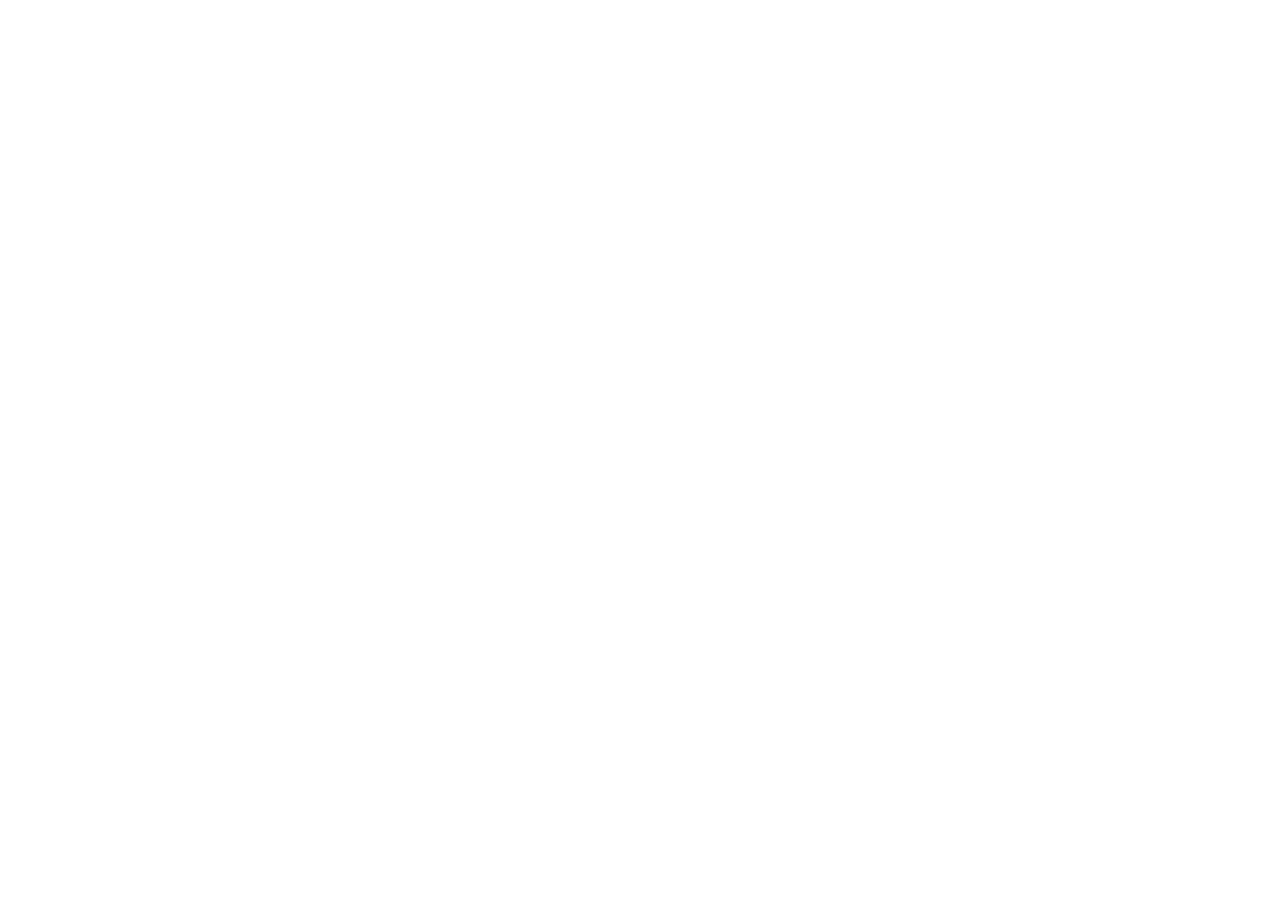
==== landing-page/index.html @ eccbb52d "start landing page assignment" ====
<!DOCTYPE html>
<html lang="en">
<head>
    <meta charset="UTF-8">
    <meta name="viewport" content="width=device-width, initial-scale=1.0">
    <title>Landing Page</title>
    
</head>
<body>
    
</body>
</html>
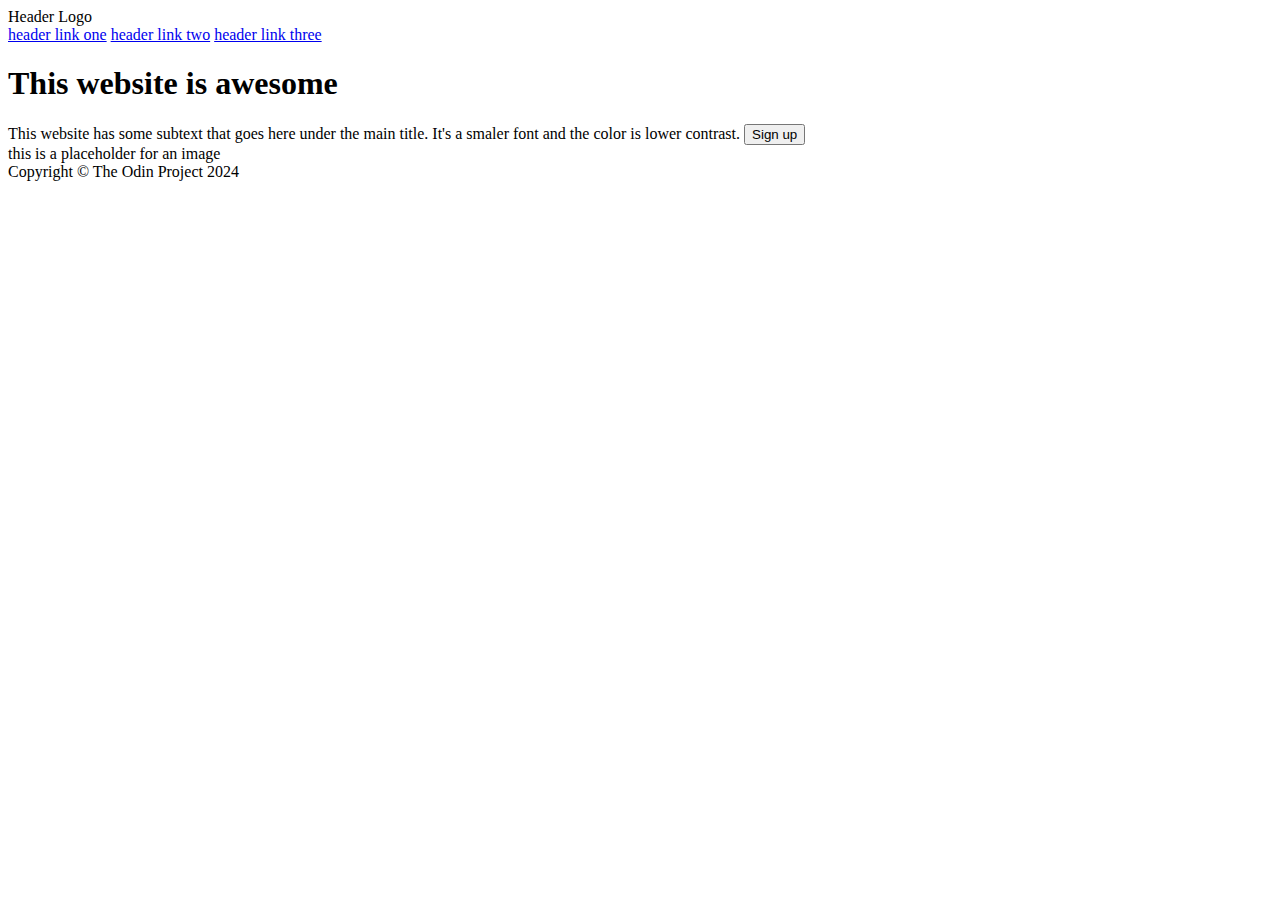
==== commit e598e94f: "Add header and footer html" ====
--- a/landing-page/index.html
+++ b/landing-page/index.html
@@ -4,9 +4,36 @@
     <meta charset="UTF-8">
     <meta name="viewport" content="width=device-width, initial-scale=1.0">
     <title>Landing Page</title>
-    
+    <link rel="stylesheet" href="style.css">
 </head>
 <body>
-    
+    <div class="header">
+        <div class="left-side">
+            Header Logo
+        </div>
+        <div class="right-side">
+            <a href="#">header link one</a>
+            <a href="#">header link two</a>
+            <a href="#">header link three</a>
+        </div>
+        <div class="head-promo">
+            <div class="promo-left">
+                <h1>This website is awesome</h1>
+                This website has some subtext that goes here under the main title. It's a smaler font and the color is lower contrast.
+                <button>Sign up</button>
+            </div>
+            <div class="promo-right">
+                this is a placeholder for an image
+            </div>
+        </div>
+    </div>
+
+    <div class="body">
+
+    </div>
+
+    <div class="footer">
+        Copyright © The Odin Project 2024
+    </div>
 </body>
 </html>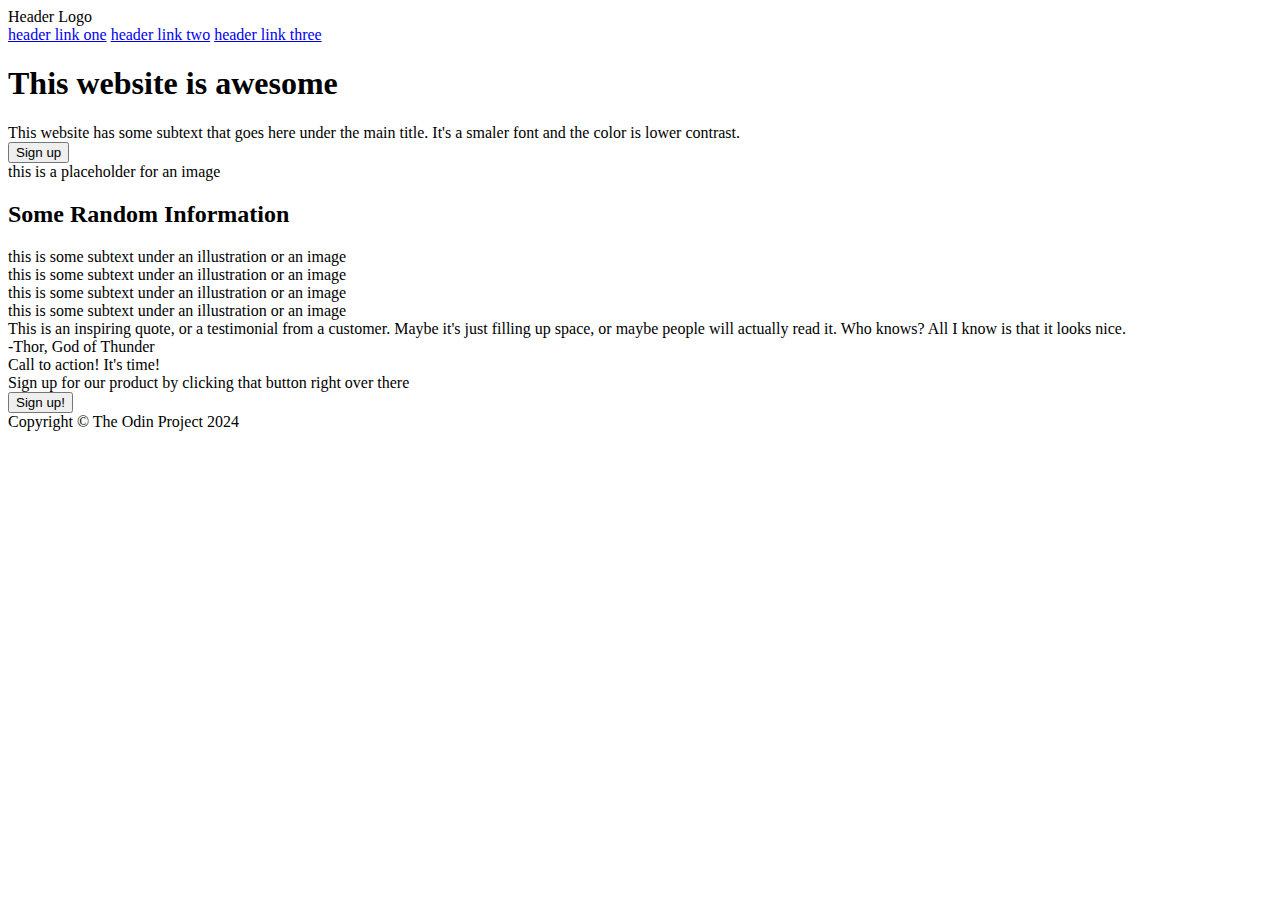
==== commit 6ef931d7: "Add body sections to the landing page." ====
--- a/landing-page/index.html
+++ b/landing-page/index.html
@@ -6,6 +6,7 @@
     <title>Landing Page</title>
     <link rel="stylesheet" href="style.css">
 </head>
+
 <body>
     <div class="header">
         <div class="left-side">
@@ -18,9 +19,9 @@
         </div>
         <div class="head-promo">
             <div class="promo-left">
-                <h1>This website is awesome</h1>
-                This website has some subtext that goes here under the main title. It's a smaler font and the color is lower contrast.
-                <button>Sign up</button>
+                <div class="promo-header"><h1>This website is awesome</h1></div>
+                <div class="subtext">This website has some subtext that goes here under the main title. It's a smaler font and the color is lower contrast.</div>
+                <button class="head-button">Sign up</button>
             </div>
             <div class="promo-right">
                 this is a placeholder for an image
@@ -28,8 +29,45 @@
         </div>
     </div>
 
-    <div class="body">
+    <div class="section-1">
+        <div class="section-title"><h2>Some Random Information</h2></div>
+        <div class="info">
+            <div class="image"></div>
+            <div class="subtext">this is some subtext under an illustration or an image</div>
+        </div>
+        <div class="info">
+            <div class="image"></div>
+            <div class="subtext">this is some subtext under an illustration or an image</div>
+        </div>
+        <div class="info">
+            <div class="image"></div>
+            <div class="subtext">this is some subtext under an illustration or an image</div>
+        </div>
+        <div class="info">
+            <div class="image"></div>
+            <div class="subtext">this is some subtext under an illustration or an image</div>
+        </div>
+    </div>
 
+    <div class="section-2">
+        <div class="quote">
+            <div class="quotemain">
+                This is an inspiring quote, or a testimonial from a customer. Maybe it's just filling up space, or maybe people will actually read it. Who knows? All I know is that it looks nice.
+            </div>
+            <div class="quotesmall">
+                -Thor, God of Thunder
+            </div>
+        </div>
+    </div>
+
+    <div class="section-3">
+        <div class="modal">
+            <div class="modal-left">
+                <div class="modalheader">Call to action! It's time!</div>
+                <div class="subtext">Sign up for our product by clicking that button right over there</div>
+            </div>
+            <button class="modalbutton">Sign up!</button>
+        </div>
     </div>
 
     <div class="footer">
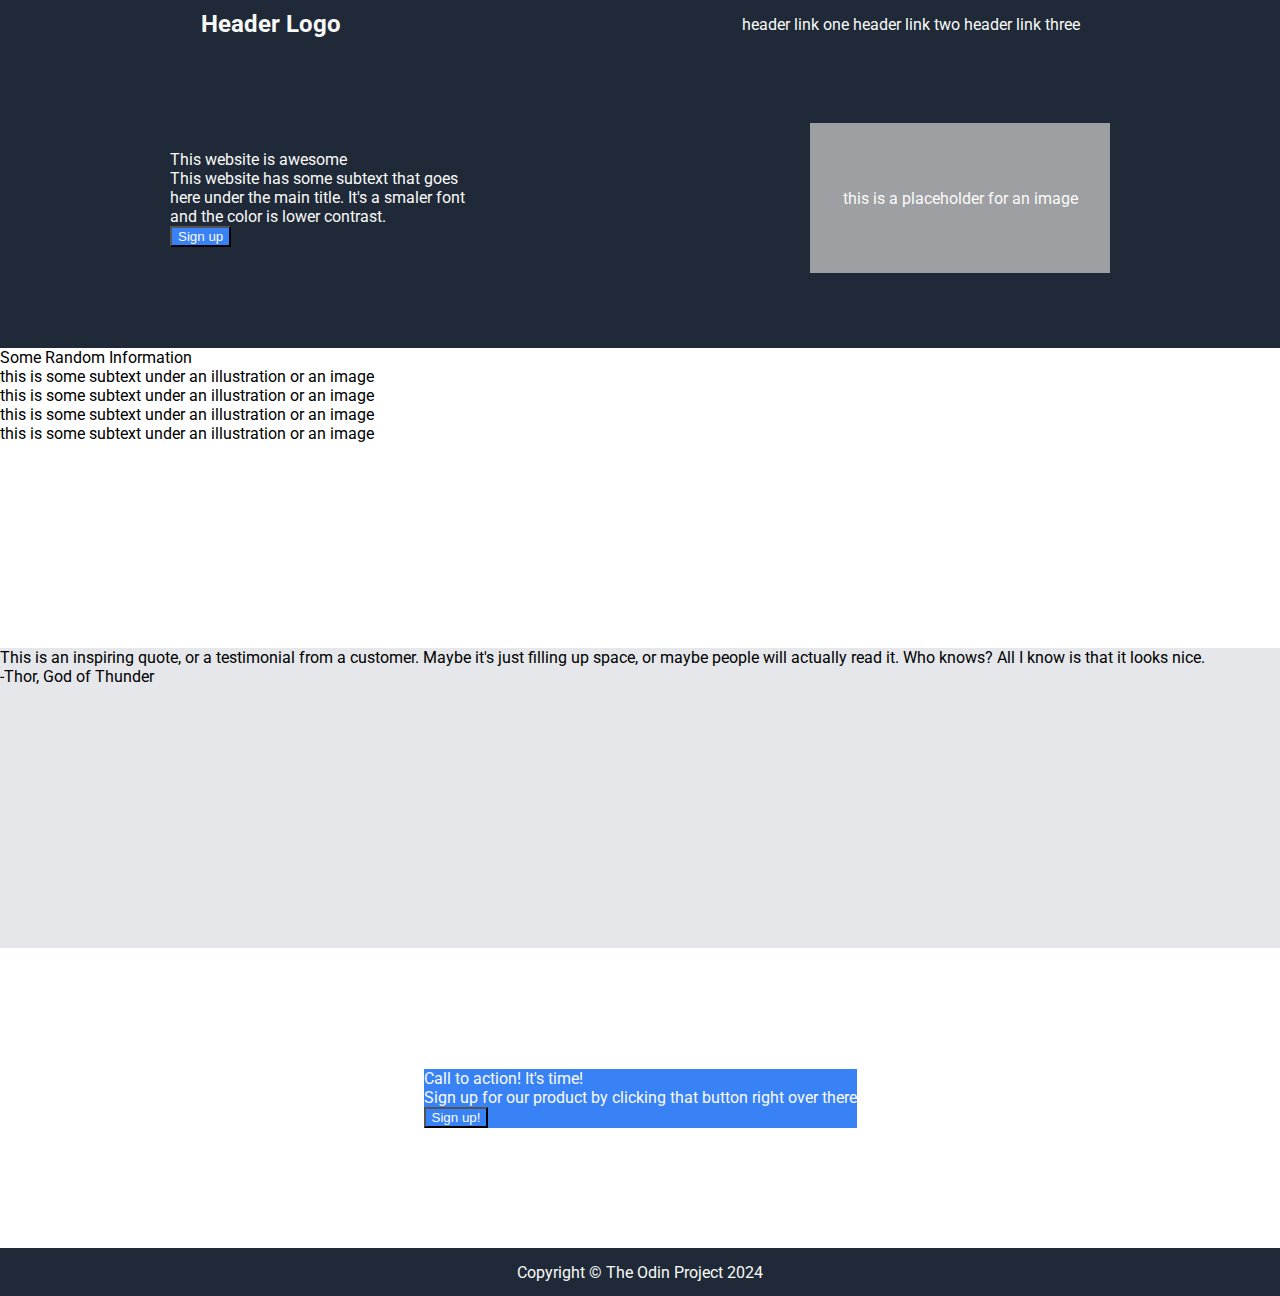
==== commit 2dd6314c: "Start landing page css. Adjust divs in html" ====
--- a/landing-page/index.html
+++ b/landing-page/index.html
@@ -5,21 +5,26 @@
     <meta name="viewport" content="width=device-width, initial-scale=1.0">
     <title>Landing Page</title>
     <link rel="stylesheet" href="style.css">
+    <link rel="preconnect" href="https://fonts.googleapis.com">
+    <link rel="preconnect" href="https://fonts.gstatic.com" crossorigin>
+    <link href="https://fonts.googleapis.com/css2?family=Roboto:ital,wght@0,100;0,300;0,400;0,500;0,700;0,900;1,100;1,300;1,400;1,500;1,700;1,900&display=swap" rel="stylesheet">
 </head>
 
 <body>
     <div class="header">
-        <div class="left-side">
+        <div class="topbar">
+            <div class="left-side">
             Header Logo
-        </div>
-        <div class="right-side">
-            <a href="#">header link one</a>
-            <a href="#">header link two</a>
-            <a href="#">header link three</a>
+            </div>
+            <div class="right-side">
+                <a href="#">header link one</a>
+                <a href="#">header link two</a>
+                <a href="#">header link three</a>
+            </div>
         </div>
         <div class="head-promo">
             <div class="promo-left">
-                <div class="promo-header"><h1>This website is awesome</h1></div>
+                <div class="promo-header">This website is awesome</div>
                 <div class="subtext">This website has some subtext that goes here under the main title. It's a smaler font and the color is lower contrast.</div>
                 <button class="head-button">Sign up</button>
             </div>
@@ -30,7 +35,7 @@
     </div>
 
     <div class="section-1">
-        <div class="section-title"><h2>Some Random Information</h2></div>
+        <div class="section-title">Some Random Information</div>
         <div class="info">
             <div class="image"></div>
             <div class="subtext">this is some subtext under an illustration or an image</div>
@@ -64,7 +69,7 @@
         <div class="modal">
             <div class="modal-left">
                 <div class="modalheader">Call to action! It's time!</div>
-                <div class="subtext">Sign up for our product by clicking that button right over there</div>
+                <div class="modal-subtext">Sign up for our product by clicking that button right over there</div>
             </div>
             <button class="modalbutton">Sign up!</button>
         </div>
--- a/landing-page/style.css
+++ b/landing-page/style.css
@@ -0,0 +1,88 @@
+body {
+    font-family: Roboto, "Times New Roman", Ubuntu, 'Open Sans', 'Helvetica Neue', sans-serif;
+    min-height: 100vh;
+    display: flex;
+    flex-direction: column;
+    margin: 0;
+}
+
+.header,
+.footer {
+    background-color: #1F2937;
+    display: flex;
+    flex-direction: column;
+}
+
+.topbar {
+    display: flex;
+    justify-content: space-around;
+    height: 48px;
+    align-items: center;
+}
+
+.left-side {
+    font-size: 24px;
+    font-weight: bold;
+}
+
+a {
+    text-decoration: none;
+    color: #F9FAF8;
+}
+
+.head-promo {
+    height: 300px;
+    display: flex;
+    justify-content:space-around;
+    align-items: center;
+}
+
+.promo-left {
+    width: 300px;
+}
+
+.promo-right {
+    background-color: #9e9fa2;
+    width: 300px;
+    height: 150px;
+    align-items: center;
+    justify-content: center;
+    display: flex;
+}
+
+.section-1 {
+    height: 300px;
+}
+
+.section-2 {
+    background-color: #E5E7EB;
+    height: 300px;
+}
+
+.section-3 {
+    height: 300px;
+    display: flex;
+    justify-content: center;
+    align-items: center;
+}
+
+.modal-left,
+button,
+.topbar,
+.head-promo {
+color: #F9FAF8;
+}
+
+button,
+.modal {
+    background-color: #3882F6;
+}
+
+.footer {
+    color:#F9FAF8;
+    text-align: center;
+    display: flex;
+    flex-direction: column;
+    justify-content: center;
+    height: 48px;
+}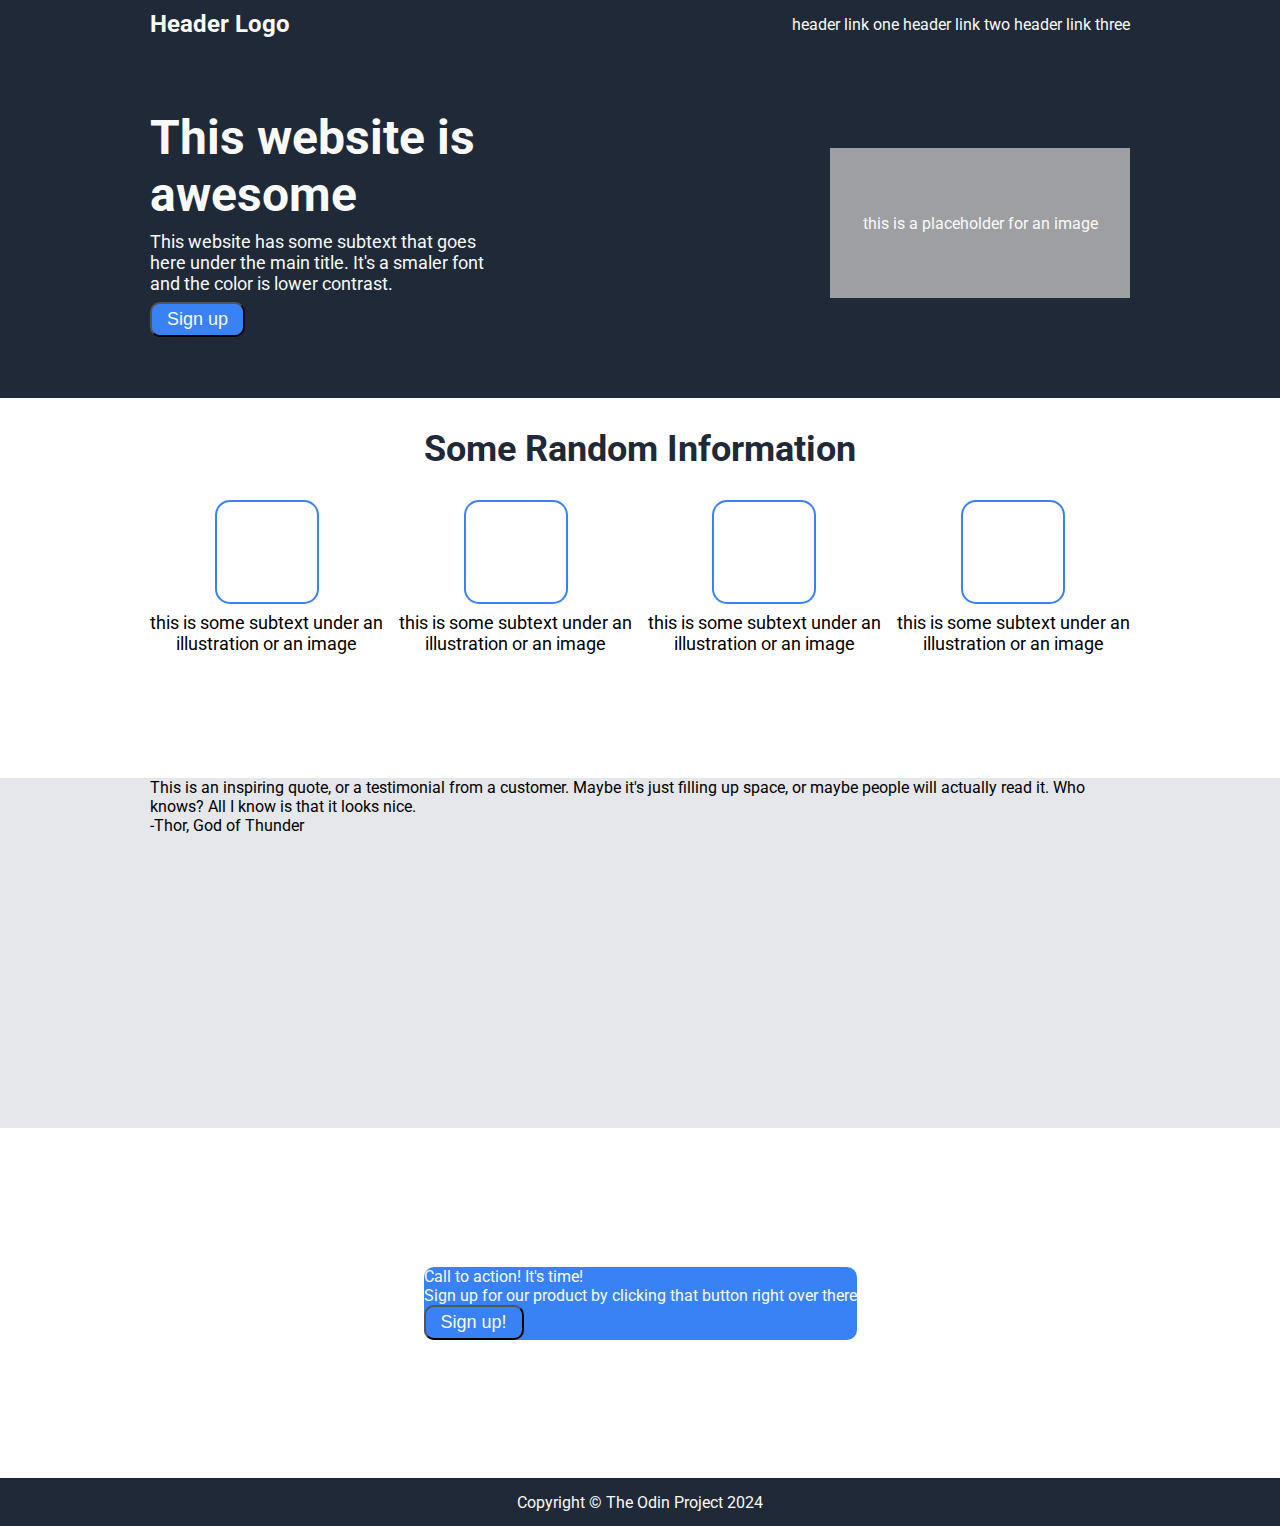
==== commit c0ba5d53: "Fix header and hero section css, add css to body sections" ====
--- a/landing-page/index.html
+++ b/landing-page/index.html
@@ -36,21 +36,23 @@
 
     <div class="section-1">
         <div class="section-title">Some Random Information</div>
-        <div class="info">
-            <div class="image"></div>
-            <div class="subtext">this is some subtext under an illustration or an image</div>
-        </div>
-        <div class="info">
-            <div class="image"></div>
-            <div class="subtext">this is some subtext under an illustration or an image</div>
-        </div>
-        <div class="info">
-            <div class="image"></div>
-            <div class="subtext">this is some subtext under an illustration or an image</div>
-        </div>
-        <div class="info">
-            <div class="image"></div>
-            <div class="subtext">this is some subtext under an illustration or an image</div>
+        <div class="allinfo">
+            <div class="info">
+                <div class="image"></div>
+                <div class="subtext">this is some subtext under an illustration or an image</div>
+            </div>
+            <div class="info">
+                <div class="image"></div>
+                <div class="subtext">this is some subtext under an illustration or an image</div>
+            </div>
+             <div class="info">
+                <div class="image"></div>
+                <div class="subtext">this is some subtext under an illustration or an image</div>
+            </div>
+             <div class="info">
+                <div class="image"></div>
+                <div class="subtext">this is some subtext under an illustration or an image</div>
+            </div>
         </div>
     </div>
 
--- a/landing-page/style.css
+++ b/landing-page/style.css
@@ -11,11 +11,12 @@
     background-color: #1F2937;
     display: flex;
     flex-direction: column;
+    padding: 0 150px;
 }
 
 .topbar {
     display: flex;
-    justify-content: space-around;
+    justify-content: space-between;
     height: 48px;
     align-items: center;
 }
@@ -31,14 +32,29 @@
 }
 
 .head-promo {
-    height: 300px;
+    height: 350px;
     display: flex;
-    justify-content:space-around;
+    justify-content: space-between;
     align-items: center;
+    gap: 30px;
+}
+
+.head-button {
+    margin-top: 8px;
 }
 
 .promo-left {
-    width: 300px;
+    width: 350px;
+}
+
+.promo-header {
+    font-size: 48px;
+    font-weight: 700;
+    margin-bottom: 8px;
+}
+
+.subtext {
+    font-size: 18px;
 }
 
 .promo-right {
@@ -50,20 +66,60 @@
     display: flex;
 }
 
+button {
+    padding: 5px 15px;
+    font-size: 18px;
+}
+
 .section-1 {
-    height: 300px;
+    height: 350px;
+    padding: 0 150px;
+    display: flex;
+    flex-direction: column;
+    margin-top: 30px;
+    gap: 30px;
+    text-align: center;
+    align-items: center;
+}
+
+.section-title {
+    color: #1F2937;
+    font-size: 36px;
+    font-weight: 700;
+}
+
+.info {
+    display: flex;
+    flex-direction: column;
+    align-items: center;
+    gap: 8px;
+}
+
+.image {
+    height: 100px;
+    width: 100px;
+    border: 2px solid #3882F6;
+    border-radius: 15px;
+}
+
+.allinfo {
+    gap: 15px;
+    display: flex;
+
 }
 
 .section-2 {
     background-color: #E5E7EB;
-    height: 300px;
+    height: 350px;
+    padding: 0 150px;
 }
 
 .section-3 {
-    height: 300px;
+    height: 350px;
     display: flex;
     justify-content: center;
     align-items: center;
+    padding: 0 150px;
 }
 
 .modal-left,
@@ -76,13 +132,12 @@
 button,
 .modal {
     background-color: #3882F6;
+    border-radius: 10px;
 }
 
 .footer {
     color:#F9FAF8;
     text-align: center;
-    display: flex;
-    flex-direction: column;
     justify-content: center;
     height: 48px;
 }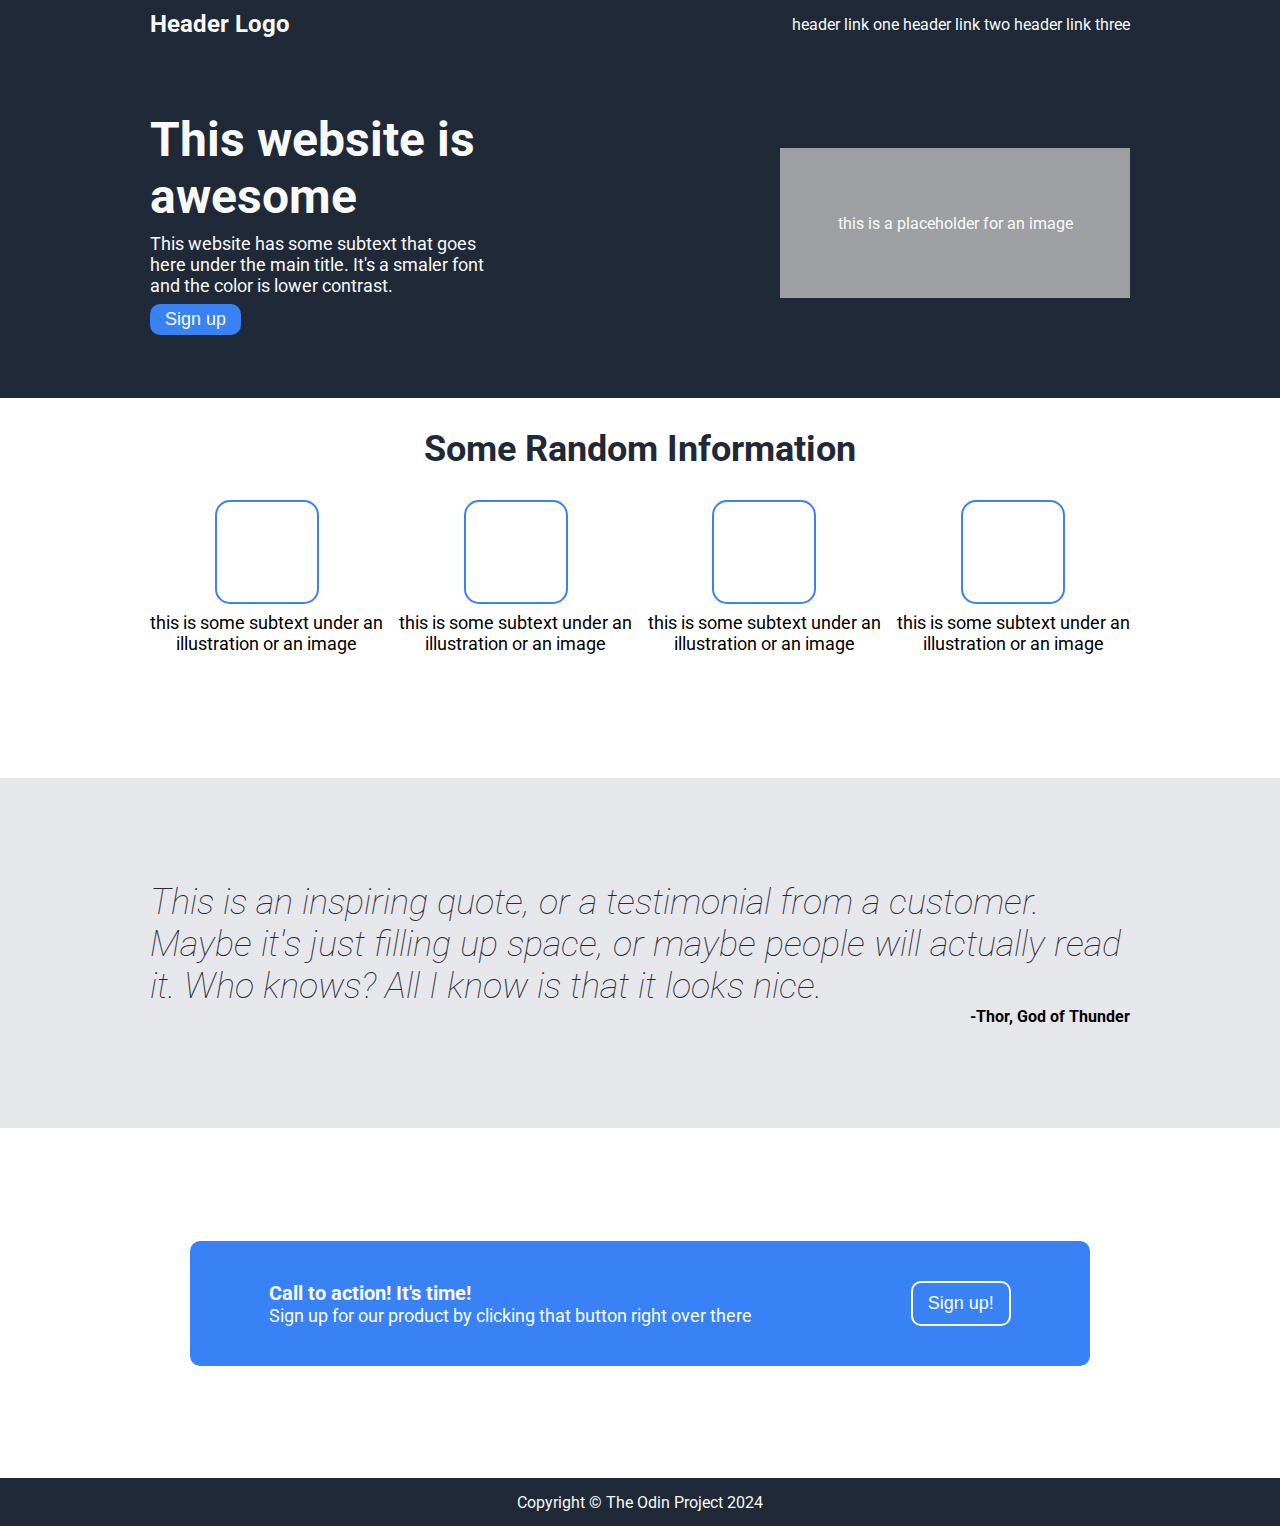
==== commit 8767a4d9: "Adjust some classes and divs in html. Finish the last two sections of css." ====
--- a/landing-page/index.html
+++ b/landing-page/index.html
@@ -1,84 +1,94 @@
 <!DOCTYPE html>
 <html lang="en">
-<head>
-    <meta charset="UTF-8">
-    <meta name="viewport" content="width=device-width, initial-scale=1.0">
+  <head>
+    <meta charset="UTF-8" />
+    <meta name="viewport" content="width=device-width, initial-scale=1.0" />
     <title>Landing Page</title>
-    <link rel="stylesheet" href="style.css">
-    <link rel="preconnect" href="https://fonts.googleapis.com">
-    <link rel="preconnect" href="https://fonts.gstatic.com" crossorigin>
-    <link href="https://fonts.googleapis.com/css2?family=Roboto:ital,wght@0,100;0,300;0,400;0,500;0,700;0,900;1,100;1,300;1,400;1,500;1,700;1,900&display=swap" rel="stylesheet">
-</head>
+    <link rel="stylesheet" href="style.css" />
+    <link rel="preconnect" href="https://fonts.googleapis.com" />
+    <link rel="preconnect" href="https://fonts.gstatic.com" crossorigin />
+    <link
+      href="https://fonts.googleapis.com/css2?family=Roboto:ital,wght@0,100;0,300;0,400;0,500;0,700;0,900;1,100;1,300;1,400;1,500;1,700;1,900&display=swap"
+      rel="stylesheet"
+    />
+  </head>
 
-<body>
+  <body>
     <div class="header">
-        <div class="topbar">
-            <div class="left-side">
-            Header Logo
-            </div>
-            <div class="right-side">
-                <a href="#">header link one</a>
-                <a href="#">header link two</a>
-                <a href="#">header link three</a>
-            </div>
+      <div class="topbar">
+        <div class="left-side">Header Logo</div>
+        <div class="right-side">
+          <a href="#">header link one</a>
+          <a href="#">header link two</a>
+          <a href="#">header link three</a>
         </div>
-        <div class="head-promo">
-            <div class="promo-left">
-                <div class="promo-header">This website is awesome</div>
-                <div class="subtext">This website has some subtext that goes here under the main title. It's a smaler font and the color is lower contrast.</div>
-                <button class="head-button">Sign up</button>
-            </div>
-            <div class="promo-right">
-                this is a placeholder for an image
-            </div>
+      </div>
+      <div class="head-promo">
+        <div class="promo-left">
+          <div class="promo-header">This website is awesome</div>
+          <div class="subtext">
+            This website has some subtext that goes here under the main title.
+            It's a smaler font and the color is lower contrast.
+          </div>
+          <button class="head-button">Sign up</button>
         </div>
+        <div class="promo-right">this is a placeholder for an image</div>
+      </div>
     </div>
 
     <div class="section-1">
-        <div class="section-title">Some Random Information</div>
-        <div class="allinfo">
-            <div class="info">
-                <div class="image"></div>
-                <div class="subtext">this is some subtext under an illustration or an image</div>
-            </div>
-            <div class="info">
-                <div class="image"></div>
-                <div class="subtext">this is some subtext under an illustration or an image</div>
-            </div>
-             <div class="info">
-                <div class="image"></div>
-                <div class="subtext">this is some subtext under an illustration or an image</div>
-            </div>
-             <div class="info">
-                <div class="image"></div>
-                <div class="subtext">this is some subtext under an illustration or an image</div>
-            </div>
+      <div class="section-title">Some Random Information</div>
+      <div class="allinfo">
+        <div class="info">
+          <div class="image"></div>
+          <div class="subtext">
+            this is some subtext under an illustration or an image
+          </div>
         </div>
+        <div class="info">
+          <div class="image"></div>
+          <div class="subtext">
+            this is some subtext under an illustration or an image
+          </div>
+        </div>
+        <div class="info">
+          <div class="image"></div>
+          <div class="subtext">
+            this is some subtext under an illustration or an image
+          </div>
+        </div>
+        <div class="info">
+          <div class="image"></div>
+          <div class="subtext">
+            this is some subtext under an illustration or an image
+          </div>
+        </div>
+      </div>
     </div>
 
     <div class="section-2">
-        <div class="quote">
-            <div class="quotemain">
-                This is an inspiring quote, or a testimonial from a customer. Maybe it's just filling up space, or maybe people will actually read it. Who knows? All I know is that it looks nice.
-            </div>
-            <div class="quotesmall">
-                -Thor, God of Thunder
-            </div>
+      <div class="quote">
+        <div class="quotemain">
+          This is an inspiring quote, or a testimonial from a customer. Maybe
+          it's just filling up space, or maybe people will actually read it. Who
+          knows? All I know is that it looks nice.
         </div>
+        <div class="quotesmall">-Thor, God of Thunder</div>
+      </div>
     </div>
 
     <div class="section-3">
-        <div class="modal">
-            <div class="modal-left">
-                <div class="modalheader">Call to action! It's time!</div>
-                <div class="modal-subtext">Sign up for our product by clicking that button right over there</div>
-            </div>
-            <button class="modalbutton">Sign up!</button>
+      <div class="modal">
+        <div class="modal-left">
+          <div class="modalheader">Call to action! It's time!</div>
+          <div class="subtext">
+            Sign up for our product by clicking that button right over there
+          </div>
         </div>
+        <button class="modalbutton">Sign up!</button>
+      </div>
     </div>
 
-    <div class="footer">
-        Copyright © The Odin Project 2024
-    </div>
-</body>
-</html>+    <div class="footer">Copyright © The Odin Project 2024</div>
+  </body>
+</html>
--- a/landing-page/style.css
+++ b/landing-page/style.css
@@ -1,143 +1,182 @@
 body {
-    font-family: Roboto, "Times New Roman", Ubuntu, 'Open Sans', 'Helvetica Neue', sans-serif;
-    min-height: 100vh;
-    display: flex;
-    flex-direction: column;
-    margin: 0;
+  font-family: Roboto, "Times New Roman", Ubuntu, "Open Sans", "Helvetica Neue",
+    sans-serif;
+  min-height: 100vh;
+  display: flex;
+  flex-direction: column;
+  margin: 0;
 }
 
 .header,
 .footer {
-    background-color: #1F2937;
-    display: flex;
-    flex-direction: column;
-    padding: 0 150px;
+  background-color: #1f2937;
+  display: flex;
+  flex-direction: column;
+  padding: 0 150px;
 }
 
 .topbar {
-    display: flex;
-    justify-content: space-between;
-    height: 48px;
-    align-items: center;
+  display: flex;
+  justify-content: space-between;
+  height: 48px;
+  align-items: center;
 }
 
 .left-side {
-    font-size: 24px;
-    font-weight: bold;
+  font-size: 24px;
+  font-weight: bold;
 }
 
 a {
-    text-decoration: none;
-    color: #F9FAF8;
+  text-decoration: none;
+  color: #f9faf8;
 }
 
 .head-promo {
-    height: 350px;
-    display: flex;
-    justify-content: space-between;
-    align-items: center;
-    gap: 30px;
-}
+  height: 350px;
+  display: flex;
+  justify-content: space-between;
+  align-items: center;
+  gap: 30px;
+  flex-wrap: wrap;
+  flex-shrink: 0;
+  }
 
 .head-button {
-    margin-top: 8px;
+  margin-top: 8px;
+  border: none;
 }
 
 .promo-left {
-    width: 350px;
+  width: 350px;
 }
 
 .promo-header {
-    font-size: 48px;
-    font-weight: 700;
-    margin-bottom: 8px;
+  font-size: 48px;
+  font-weight: 700;
+  margin-bottom: 8px;
 }
 
 .subtext {
-    font-size: 18px;
+  font-size: 18px;
 }
 
 .promo-right {
-    background-color: #9e9fa2;
-    width: 300px;
-    height: 150px;
-    align-items: center;
-    justify-content: center;
-    display: flex;
+  background-color: #9e9fa2;
+  width: 350px;
+  height: 150px;
+  align-items: center;
+  justify-content: center;
+  display: flex;
 }
 
 button {
-    padding: 5px 15px;
-    font-size: 18px;
+  padding: 5px 15px;
+  font-size: 18px;
 }
 
 .section-1 {
-    height: 350px;
-    padding: 0 150px;
-    display: flex;
-    flex-direction: column;
-    margin-top: 30px;
-    gap: 30px;
-    text-align: center;
-    align-items: center;
+  height: 350px;
+  padding: 0 150px;
+  display: flex;
+  flex-direction: column;
+  margin-top: 30px;
+  gap: 30px;
+  text-align: center;
+  align-items: center;
 }
 
 .section-title {
-    color: #1F2937;
-    font-size: 36px;
-    font-weight: 700;
+  color: #1f2937;
+  font-size: 36px;
+  font-weight: 700;
 }
 
 .info {
-    display: flex;
-    flex-direction: column;
-    align-items: center;
-    gap: 8px;
+  display: flex;
+  flex-direction: column;
+  align-items: center;
+  gap: 8px;
 }
 
 .image {
-    height: 100px;
-    width: 100px;
-    border: 2px solid #3882F6;
-    border-radius: 15px;
+  height: 100px;
+  width: 100px;
+  border: 2px solid #3882f6;
+  border-radius: 15px;
 }
 
 .allinfo {
-    gap: 15px;
-    display: flex;
-
+  gap: 15px;
+  display: flex;
 }
 
 .section-2 {
-    background-color: #E5E7EB;
-    height: 350px;
-    padding: 0 150px;
+  background-color: #e5e7eb;
+  height: 350px;
+  padding: 0 150px;
+  display: flex;
+}
+
+.quote {
+  display: flex;
+  flex-direction: column;
+  justify-content: center;
+}
+
+.quotemain {
+  font-size: 36px;
+  font-style: italic;
+  font-weight: lighter;
+  color: #1f2937;
+}
+
+.quotesmall {
+  font-weight: bold;
+  text-align: right;
 }
 
 .section-3 {
-    height: 350px;
-    display: flex;
-    justify-content: center;
-    align-items: center;
-    padding: 0 150px;
+  height: 350px;
+  display: flex;
+  flex-direction: column;
+  justify-content: center;
+  align-items: center;
+  padding: 0 150px;
+}
+
+.modal {
+  display: flex;
+  width: 100vh;
+  justify-content: space-around;
+  padding: 40px 0px;
+}
+
+.modalheader {
+  font-weight: bolder;
+  font-size: 20px;
+}
+
+.modalbutton {
+  border: 2px solid #f9faf8;
 }
 
 .modal-left,
 button,
 .topbar,
 .head-promo {
-color: #F9FAF8;
+  color: #f9faf8;
 }
 
 button,
 .modal {
-    background-color: #3882F6;
-    border-radius: 10px;
+  background-color: #3882f6;
+  border-radius: 10px;
 }
 
 .footer {
-    color:#F9FAF8;
-    text-align: center;
-    justify-content: center;
-    height: 48px;
-}+  color: #f9faf8;
+  text-align: center;
+  justify-content: center;
+  height: 48px;
+}
